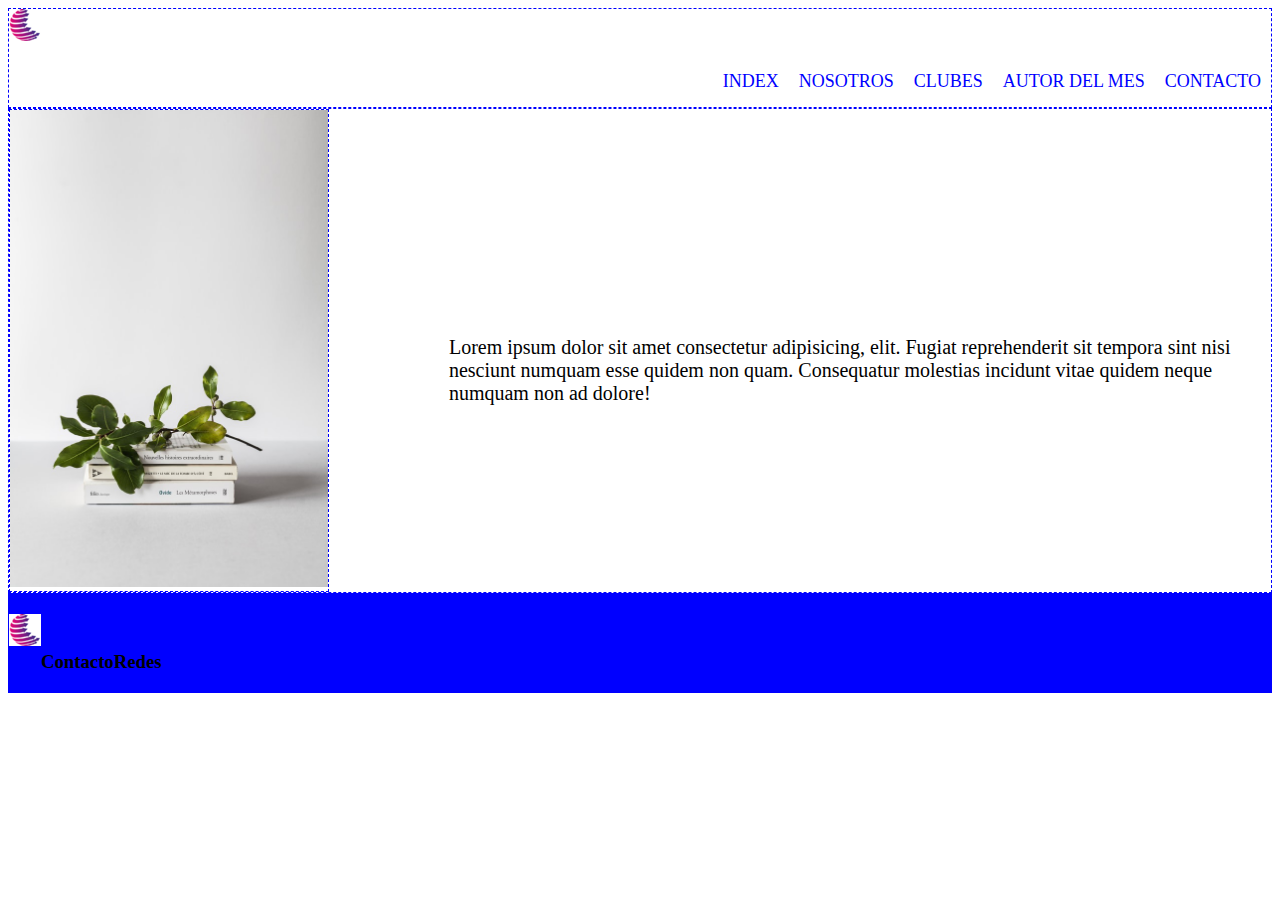
==== index.html @ abf83b46 "primera carga de github" ====
<!DOCTYPE html>
<html lang="es">
<head>
	  <meta charset="UTF-8">
	  <meta name="viewport" content="width=device-width, initial-scale=1.0">
	  <title>Prueba de grid</title>
	  <link rel="stylesheet" type="text/css" href="css/estilos.css">
</head>

<body>	
	<div class="contenedorPadre">
<header class="border">
	    <div>	
	    	<img src="assets/images/favicon-32x32.png" alt="logo">
    	</div>
   
<nav class="nav">
	    <ul class="flex flex-justify">
	    <li><a href="#">INDEX</a></li>
	    <li><a href="pages/nosotros.html">NOSOTROS</a></li>
	    <li><a href="pages/clubes.html">CLUBES</a></li>
	    <li><a href="pages/autor del mes.html">AUTOR DEL MES</a></li>
	    <li><a href="pages/contacto.html">CONTACTO</a></li>
	    </ul>
</nav>
</header>

<main class="border flex" >
		
		<div class="border">	
			<img class="libros" src="assets/images/libroconhojas.jpg" alt="libros">
		</div>
		<div class="texto">			
			<p >Lorem ipsum dolor sit amet consectetur adipisicing, elit. Fugiat reprehenderit sit tempora sint nisi nesciunt numquam esse quidem non quam. Consequatur molestias incidunt vitae quidem neque numquam non ad dolore!</p>
	    </div>		
	
</main>
	
	
<footer class="border flex flex-start">	
		<div>
		<img class="logo1" src="assets/images/favicon-32x32.png" alt="logo">
	</div>
	
	<div class="flex flex-end">
		<h3>Contacto</h3>
		<h3>Redes</h3>
	</div>
</div>
</body>
</html>
---- css/estilos.css ----
.contenedorPadre {
  display: grid;
grid-template-areas:
    "header header header header"
    "main main main main"
    "footer footer footer footer";
  grid-template-columns: repeat(4, 25%);
  grid-template-rows: 100px 1fr 100px;  }

header { grid-area: header; }
main { grid-area: main; }
footer {grid-area: footer;}

.border{
  border: 1px solid black;
}
.flex {
  display: flex;
}
.libros {
  width: 100%;
  height: auto;
}
a{
  text-decoration: none;
  color: black;
}
li {
  list-style-type: none;
  padding: 20px;
  font-size: 20px;
  margin-bottom: 15px;
  display: inline-block;
}
.flex-justify {
  justify-content: flex-end;
  padding-left: 15px;
}
  
  
.flex-around {
  justify-content: space-around;
}
.flex-end {
  justify-content: flex-end;
  align-items: flex-end;
}
p {
flex-direction: column;
justify-content: center;
padding-top: 40px;
padding-left: 120px;
padding-right: 20px;
font-size: 20px;
}
ul {
  padding-bottom: 15px;
}
.logo1 {
  padding-top: 20px;
}

.nav {
  justify-content: center;
align-content: center;
margin-bottom: 20px;
}
.texto {
  display: flex;
  flex-direction: column;
  justify-content: center;
  font-size: 30px;}
  nav {
    width: 100%;
  }

}



.contenedorPadreNosotros {
  display: grid;
grid-template-areas:
    "header header header header"
    "main main main main"
    "footer footer footer footer";
  grid-template-columns: repeat(4, 25%);
  grid-template-rows: 100px 1fr 100px;
       }
       .border {
  border: 1px solid black;
}

header { grid-area: header; }
main { grid-area: main; }

footer {grid-area: footer;}

@media only screen and (min-width: 0px) and (max-width: 768px) {
.contenedorPadre }
  display: grid;
grid-template-areas:
    "header"
    "main"
    "footer";
  grid-template-columns: 100%;
  grid-template-rows: 1fr 1fr 1fr;  
       }

header { grid-area: header;
background-color: yellow; }
main { grid-area: main; }
footer {
  grid-area: footer;
  background-color: blue;
}
.flex {
  display: flex;
}
.libros {
  width: 100%;
  height: auto;
}
a{
  text-decoration: none;
  color: blue;
}
li {
  list-style-type: none;
  padding: 10px;
  font-size: 18px;
  margin-bottom: 15px;
  display: inline-block;
}
.flex-justify {
  justify-content: flex-end;
  padding-left: 15px;
}
  
  }
.flex-around {
  justify-content: space-around;
}
.flex-end {
  justify-content: flex-end;
  align-items: flex-end;}
.texto {
  font-size: 30px;}
.border {
  border: 1px dashed blue;
}

}
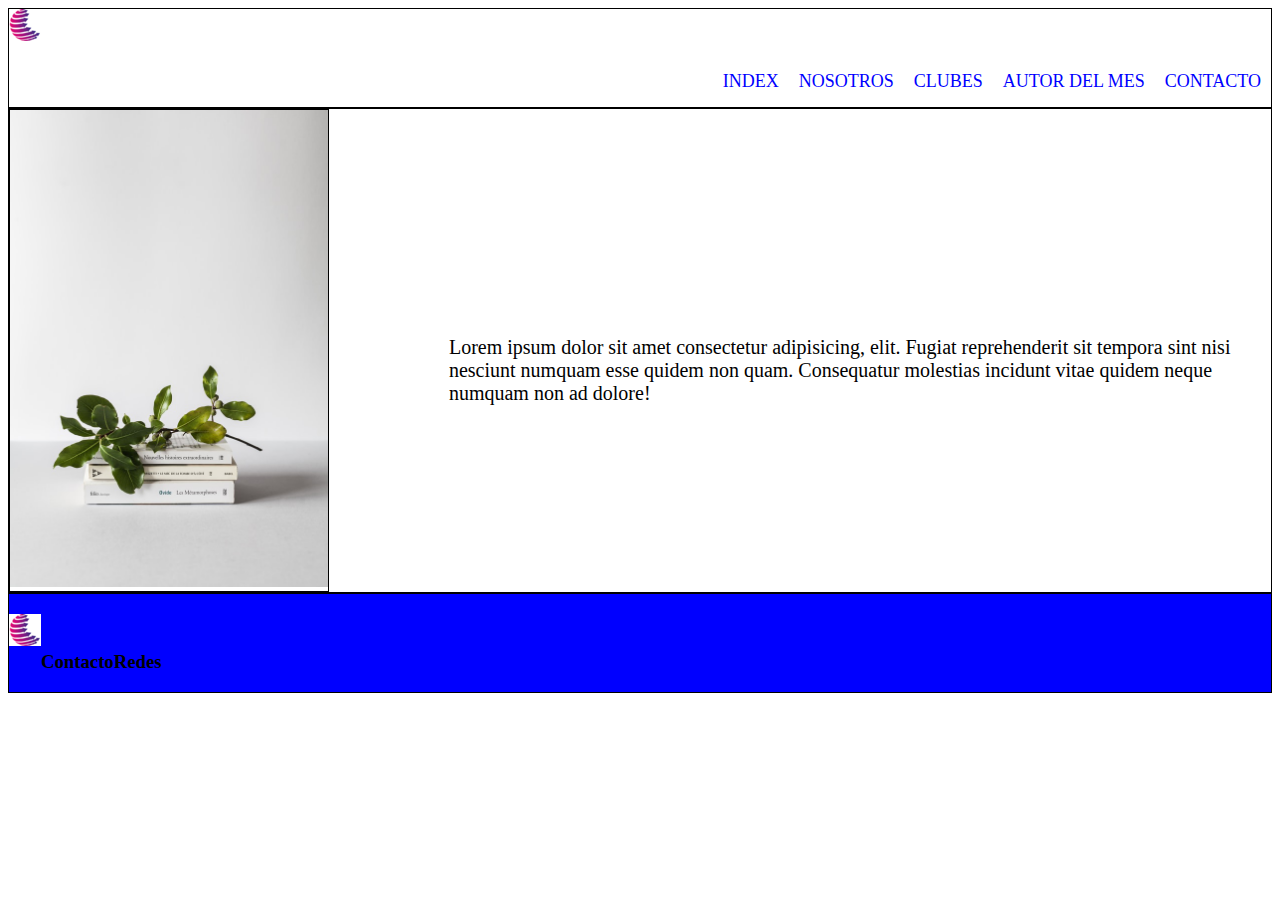
==== commit dc6077c5: "Modificaciones varias" ====
--- a/index.html
+++ b/index.html
@@ -9,7 +9,7 @@
 
 <body>	
 	<div class="contenedorPadre">
-<header class="border">
+<header class="border1">
 	    <div>	
 	    	<img src="assets/images/favicon-32x32.png" alt="logo">
     	</div>
@@ -25,9 +25,9 @@
 </nav>
 </header>
 
-<main class="border flex" >
+<main class="border1 flex" >
 		
-		<div class="border">	
+		<div class="border1">	
 			<img class="libros" src="assets/images/libroconhojas.jpg" alt="libros">
 		</div>
 		<div class="texto">			
@@ -37,7 +37,7 @@
 </main>
 	
 	
-<footer class="border flex flex-start">	
+<footer class="border1 flex flex-start">	
 		<div>
 		<img class="logo1" src="assets/images/favicon-32x32.png" alt="logo">
 	</div>
--- a/css/estilos.css
+++ b/css/estilos.css
@@ -13,7 +13,7 @@
 main { grid-area: main; }
 footer {grid-area: footer;}
 
-.border{
+.border1{
   border: 1px solid black;
 }
 .flex {
@@ -139,7 +139,7 @@
   padding-left: 15px;
 }
   
-  }
+  
 .flex-around {
   justify-content: space-around;
 }
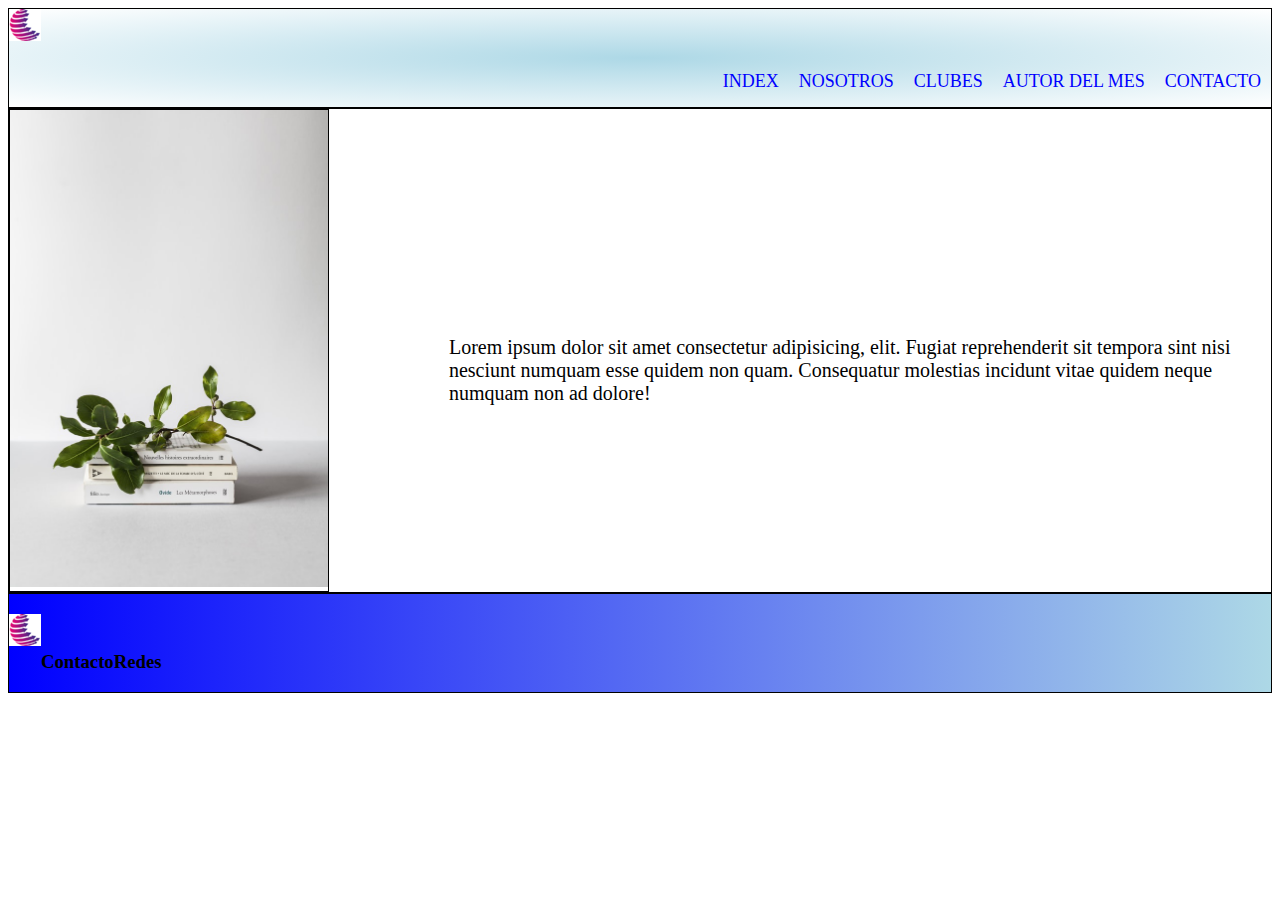
==== commit d8048483: "modificacionAnimacionIndex" ====
--- a/index.html
+++ b/index.html
@@ -9,7 +9,7 @@
 
 <body>	
 	<div class="contenedorPadre">
-<header class="border1">
+<header class="border1 gradiente2">
 	    <div>	
 	    	<img src="assets/images/favicon-32x32.png" alt="logo">
     	</div>
@@ -37,7 +37,7 @@
 </main>
 	
 	
-<footer class="border1 flex flex-start">	
+<footer class="border1 flex flex-start gradiente">	
 		<div>
 		<img class="logo1" src="assets/images/favicon-32x32.png" alt="logo">
 	</div>
--- a/css/estilos.css
+++ b/css/estilos.css
@@ -75,7 +75,28 @@
   nav {
     width: 100%;
   }
-
+.gradiente {
+  background-image: linear-gradient(to left, lightblue, transparent);
+}
+.gradiente2 {
+  background-image: radial-gradient(lightblue, transparent);
+}
+@keyframes primeraAnimacion {
+  0% {width: 100px;}
+  25% {width: 300px;}
+  50% {width: 200px;
+       background-color: red;}
+  75% {width: 300px;}
+  100% {width: 100px;
+  background-color: green;}
+}
+.libros {
+  animation-name: primeraAnimacion;
+  animation-duration: 5s;
+  animation-iteration-count: 1s;
+  animation-timing-function: ease-in;
+  animation-delay: 3s;
+}
 }
 
 
@@ -152,4 +173,5 @@
   border: 1px dashed blue;
 }
 
-}
+
+}